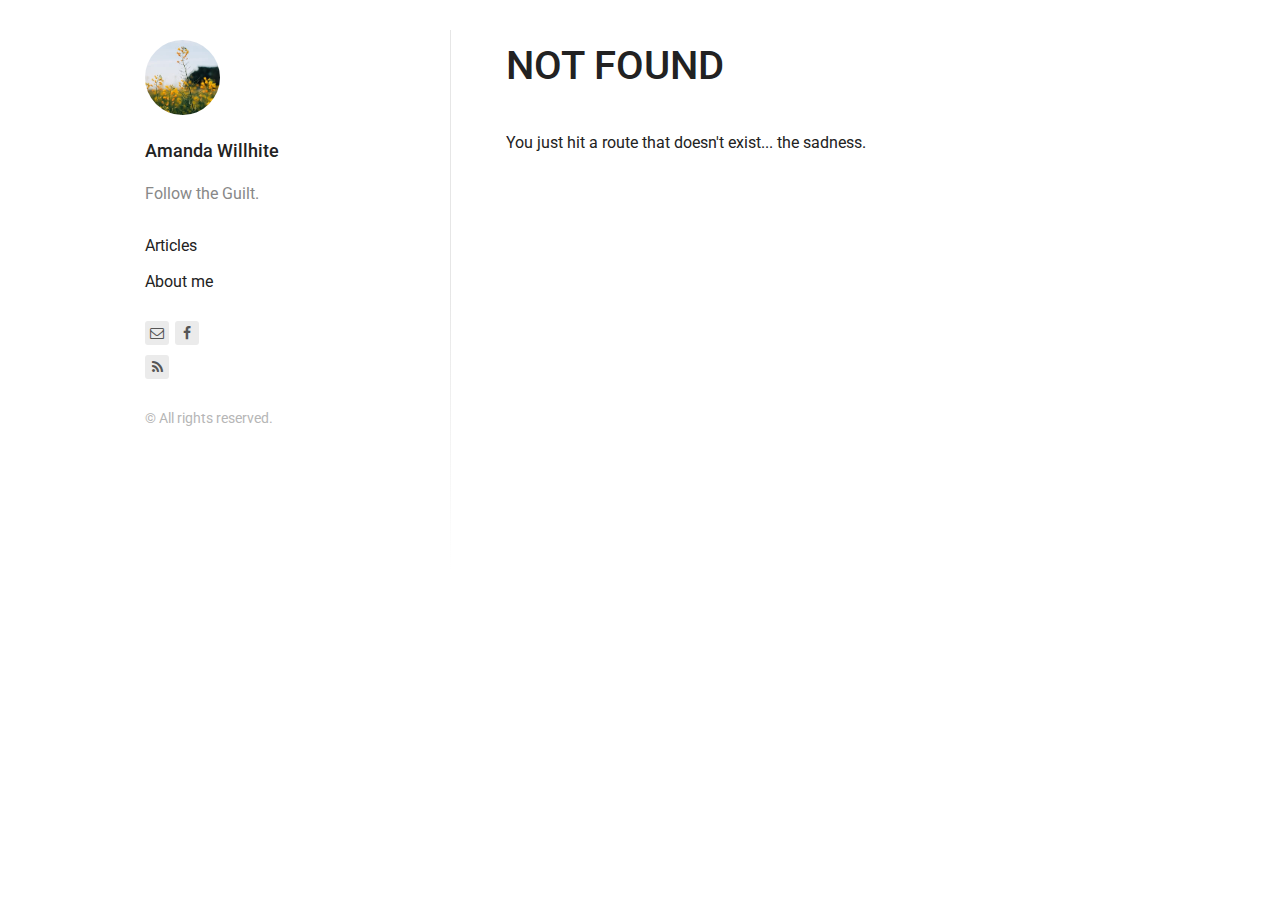
==== 404/index.html @ 4c02ae2e "Updates" ====
<!DOCTYPE html><html><head><meta charset="utf-8"/><meta http-equiv="x-ua-compatible" content="ie=edge"/><meta name="viewport" content="width=device-width, initial-scale=1, shrink-to-fit=no"/><link rel="preload" href="/component---src-layouts-index-jsx-59fed0589907d1fd8db8.js" as="script"/><link rel="preload" href="/component---src-pages-404-jsx-3d0441dd1a11b2f3a35b.js" as="script"/><link rel="preload" href="/path---404-a236658774c4dd2a526b.js" as="script"/><link rel="preload" href="/app-49858ddc0d5e77fc94d7.js" as="script"/><link rel="preload" href="/commons-ee6606a240a9266ef3b8.js" as="script"/><link rel="alternate" type="application/rss+xml" href="/rss.xml"/><link href="https://fonts.googleapis.com/css?family=Roboto:400,400i,500,700" rel="stylesheet"/><link rel="sitemap" type="application/xml" href="/sitemap.xml"/><title data-react-helmet="true">Blog by Amanda Willhite</title><link data-react-helmet="true" rel="icon" type="image/x-icon" href="/static/favicon.dc325cc8.ico"/><meta data-react-helmet="true" name="description" content="The blog of Amanda Willhite"/><style id="gatsby-inlined-css">/*! normalize.css v5.0.0 | MIT License | github.com/necolas/normalize.css */html{font-family:sans-serif;line-height:1.15;-ms-text-size-adjust:100%;-webkit-text-size-adjust:100%}body{margin:0}article,aside,footer,header,nav,section{display:block}h1{font-size:2em;margin:.67em 0}figcaption,figure,main{display:block}figure{margin:1em 2.5rem}hr{box-sizing:content-box;height:0;overflow:visible}pre{font-family:monospace,monospace;font-size:1em}a{background-color:transparent;-webkit-text-decoration-skip:objects}a:active,a:hover{outline-width:0}abbr[title]{border-bottom:none;text-decoration:underline;text-decoration:underline dotted}b,strong{font-weight:inherit;font-weight:bolder}code,kbd,samp{font-family:monospace,monospace;font-size:1em}dfn{font-style:italic}mark{background-color:#ff0;color:#000}small{font-size:80%}sub,sup{font-size:75%;line-height:0;position:relative;vertical-align:baseline}sub{bottom:-.25em}sup{top:-.5em}audio,video{display:inline-block}audio:not([controls]){display:none;height:0}img{border-style:none}svg:not(:root){overflow:hidden}button,input,optgroup,select,textarea{font-family:sans-serif;font-size:100%;line-height:1.15;margin:0}button,input{overflow:visible}button,select{text-transform:none}[type=reset],[type=submit],button,html [type=button]{-webkit-appearance:button}[type=button]::-moz-focus-inner,[type=reset]::-moz-focus-inner,[type=submit]::-moz-focus-inner,button::-moz-focus-inner{border-style:none;padding:0}[type=button]:-moz-focusring,[type=reset]:-moz-focusring,[type=submit]:-moz-focusring,button:-moz-focusring{outline:1px dotted ButtonText}fieldset{border:1px solid silver;margin:0 .125rem;padding:.35em .625em .75em}legend{box-sizing:border-box;color:inherit;display:table;max-width:100%;padding:0;white-space:normal}progress{display:inline-block;vertical-align:baseline}textarea{overflow:auto}[type=checkbox],[type=radio]{box-sizing:border-box;padding:0}[type=number]::-webkit-inner-spin-button,[type=number]::-webkit-outer-spin-button{height:auto}[type=search]{-webkit-appearance:textfield;outline-offset:-2px}[type=search]::-webkit-search-cancel-button,[type=search]::-webkit-search-decoration{-webkit-appearance:none}::-webkit-file-upload-button{-webkit-appearance:button;font:inherit}details,menu{display:block}summary{display:list-item}canvas{display:inline-block}[hidden],template{display:none}html{font-size:100}body{color:#222;line-height:1.625;font-size:1rem;-ms-text-size-adjust:100%;-webkit-text-size-adjust:100%;text-rendering:optimizeLegibility;-webkit-font-smoothing:antialiased;-moz-osx-font-smoothing:grayscale}body,h1,h2,h3,h4,h5,h6{font-family:Roboto,Helvetica Neue,Helvetica,Arial,sans-serif}h1,h2,h3,h4,h5,h6{font-weight:500}h1{font-size:2.5rem;line-height:3.25rem;margin-top:6.5rem;margin-bottom:1.625rem}h2{font-size:1.6875rem;line-height:2.4375rem}h2,h3{margin-top:3.25rem;margin-bottom:.8125rem}h3{font-size:1.375rem;line-height:1.625rem}h4{font-size:1.2rem;margin-top:2.4375rem}h4,h5{line-height:1.625rem;margin-bottom:.8125rem}h5,h6{font-size:1rem;margin-top:4.0625rem}h6{line-height:1.625rem;margin-bottom:.8125rem}img{max-width:100%;margin:inherit auto}hr,img{border:0;display:block}hr{color:#222;height:26px;margin:3.25rem auto;background-size:100% 26px;background-image:linear-gradient(180deg,transparent 1px,transparent 11px,#222 0,#222 15px,transparent 0,transparent 26px);width:6.25rem}a{color:#5d93ff;text-decoration:none}a:active,a:focus,a:hover{color:#f7a046}b,strong{font-weight:500}ul{list-style:square;margin-bottom:1.625rem}ul li{padding:0 .3125rem;margin-bottom:.625rem}p{line-height:1.625rem;margin-bottom:1.625rem}blockquote{padding:0;font-style:italic;text-align:center}figure{display:block;width:100%;height:auto}figcaption{line-height:1.21875rem;margin-top:.40625rem;color:#222;font-size:.875rem;font-style:italic;margin-bottom:0;text-align:center}.layout{max-width:66.875rem;margin-left:auto;margin-right:auto}.layout:after,.layout:before{content:"";display:table}.layout:after{clear:both}.content__inner{padding:1.5625rem 1.25rem}@media screen and (min-width:685px){figure.float-left,figure.float-right{max-width:19.375rem;padding:0 1.625rem}.float-right{float:right}.float-left{float:left}.content{width:calc(99.9% * 7/12 - 0.78125rem)}.content:nth-child(1n){float:left;margin-right:1.875rem;clear:none}.content:last-child{margin-right:0}.content:nth-child(12n){margin-right:0;float:right}.content:nth-child(12n+1){clear:both}.content__inner{padding:1.875rem 1.25rem}}@media screen and (min-width:960px){.content{width:calc(99.9% * 2/3 - 0.625rem)}.content:nth-child(1n){float:left;margin-right:1.875rem;clear:none}.content:last-child{margin-right:0}.content:nth-child(3n){margin-right:0;float:right}.content:nth-child(3n+1){clear:both}.content__inner{padding:2.5rem 2.1875rem}}code[class*=language-],pre[class*=language-]{color:#000;background:none;text-shadow:0 1px #fff;font-family:Consolas,Monaco,Andale Mono,Ubuntu Mono,monospace;text-align:left;white-space:pre;word-spacing:normal;word-break:normal;word-wrap:normal;line-height:1.5;-moz-tab-size:4;-o-tab-size:4;tab-size:4;-webkit-hyphens:none;-ms-hyphens:none;hyphens:none}code[class*=language-]::-moz-selection,code[class*=language-] ::-moz-selection,pre[class*=language-]::-moz-selection,pre[class*=language-] ::-moz-selection{text-shadow:none;background:#b3d4fc}code[class*=language-]::selection,code[class*=language-] ::selection,pre[class*=language-]::selection,pre[class*=language-] ::selection{text-shadow:none;background:#b3d4fc}@media print{code[class*=language-],pre[class*=language-]{text-shadow:none}}pre[class*=language-]{padding:1em;margin:.5em 0;overflow:auto}:not(pre)>code[class*=language-],pre[class*=language-]{background:#f5f2f0}:not(pre)>code[class*=language-]{padding:.1em;border-radius:.3em;white-space:normal}.token.cdata,.token.comment,.token.doctype,.token.prolog{color:#708090}.token.punctuation{color:#999}.namespace{opacity:.7}.token.boolean,.token.constant,.token.deleted,.token.number,.token.property,.token.symbol,.token.tag{color:#905}.token.attr-name,.token.builtin,.token.char,.token.inserted,.token.selector,.token.string{color:#690}.language-css .token.string,.style .token.string,.token.entity,.token.operator,.token.url{color:#a67f59;background:hsla(0,0%,100%,.5)}.token.atrule,.token.attr-value,.token.keyword{color:#07a}.token.function{color:#dd4a68}.token.important,.token.regex,.token.variable{color:#e90}.token.bold,.token.important{font-weight:700}.token.italic{font-style:italic}.token.entity{cursor:help}.tags__list-item-link{color:#222}.tags__list-item-link:focus,.tags__list-item-link:hover{color:#5d93ff;border-bottom:1px solid #5d93ff}.categories__list-item-link{color:#222}.categories__list-item-link:focus,.categories__list-item-link:hover{color:#5d93ff;border-bottom:1px solid #5d93ff}.menu{margin-bottom:1.625rem}.menu__list{list-style:none;padding:0;margin:0}.menu__list-item{padding:0;margin:.625rem 0}.menu__list-item-link{font-size:1rem;color:#222;font-weight:400;border:0}.menu__list-item-link:focus,.menu__list-item-link:hover{color:#5d93ff;border-bottom:1px solid #5d93ff}.menu__list-item-link--active{color:#222;border-bottom:1px solid #222}.links{margin-bottom:1.625rem}.links__list{display:-ms-flexbox;display:flex;list-style:none;padding:0;margin:.625rem -.1875rem}.links__list-item{padding:0;margin:0 .1875rem;height:24px;width:1.5rem;line-height:1.5rem;border-radius:.1875rem;text-align:center;background:#ebebeb}.links__list-item a{border:0}.links__list-item a i{font-size:.875rem;color:#555}.links__list-item a:focus i,.links__list-item a:hover i{color:#222}@font-face{font-family:fontello;src:url(/static/fontello.96eee913.eot);src:url(/static/fontello.96eee913.eot#iefix) format("embedded-opentype"),url(/static/fontello.07ad3c83.woff2) format("woff2"),url(/static/fontello.9aee3ebc.woff) format("woff"),url(/static/fontello.554de365.ttf) format("truetype"),url([data-uri]#fontello) format("svg");font-weight:400;font-style:normal}[class*=" icon-"]:before,[class^=icon-]:before{font-family:fontello;font-style:normal;font-weight:400;speak:none;display:inline-block;text-decoration:inherit;width:1em;margin-right:.2em;text-align:center;-webkit-font-feature-settings:normal;font-feature-settings:normal;font-variant:normal;text-transform:none;line-height:1em;margin-left:.2em;-webkit-font-smoothing:antialiased;-moz-osx-font-smoothing:grayscale}.icon-mail:before{content:"\E800"}.icon-twitter:before{content:"\F099"}.icon-facebook:before{content:"\F09A"}.icon-rss:before{content:"\F09E"}.icon-linkedin:before{content:"\F0E1"}.icon-github:before{content:"\F113"}.icon-stackoverflow:before{content:"\F16C"}.icon-instagram:before{content:"\F16D"}.icon-tumblr:before{content:"\F173"}.icon-dribbble:before{content:"\F17D"}.icon-skype:before{content:"\F17E"}.icon-vkontakte:before{content:"\F189"}.icon-slack:before{content:"\F198"}.icon-paper-plane:before{content:"\F1D8"}.icon-whatsapp:before{content:"\F232"}.icon-odnoklassniki:before{content:"\F263"}.sidebar{width:100%}.sidebar__inner{position:relative;padding:1.5625rem 1.25rem 0}.sidebar__author-photo{display:inline-block;margin-bottom:0;border-radius:50%;background-clip:padding-box}.sidebar__author-title{font-size:1.125rem;font-weight:500;line-height:1.82813rem;margin:.8125rem 0}.sidebar__author-title-link,.sidebar__author-title-link:focus,.sidebar__author-title-link:hover{color:#222}.sidebar__author-subtitle{color:#888;line-height:1.625rem;margin-bottom:1.625rem}.sidebar__copyright{color:#b6b6b6;font-size:.875rem}@media screen and (min-width:685px){.sidebar{width:calc(99.9% * 5/12 - 1.09375rem)}.sidebar:nth-child(1n){float:left;margin-right:1.875rem;clear:none}.sidebar:last-child{margin-right:0}.sidebar:nth-child(12n){margin-right:0;float:right}.sidebar:nth-child(12n+1){clear:both}.sidebar__inner{padding:1.875rem 1.25rem 0}.sidebar__inner:after{background:#e6e6e6;background:linear-gradient(180deg,#e6e6e6 0,#e6e6e6 48%,#fff);position:absolute;content:"";width:.0625rem;height:540px;top:30px;right:-10px;bottom:0}}@media screen and (min-width:960px){.sidebar{width:calc(99.9% * 1/3 - 1.25rem)}.sidebar:nth-child(1n){float:left;margin-right:1.875rem;clear:none}.sidebar:last-child{margin-right:0}.sidebar:nth-child(3n){margin-right:0;float:right}.sidebar:nth-child(3n+1){clear:both}.sidebar__inner{padding:2.5rem}}.page{margin-bottom:3.25rem}.page__title{font-size:2.5rem;font-weight:500;line-height:3.25rem;margin-top:0;margin-bottom:2.35625rem}.page__body{font-size:1rem;line-height:1.625rem;margin:0 0 1.625rem}.post-single__inner{max-width:59.0625rem;padding:0 .9375rem;margin:0 auto}.post-single__title{font-size:2rem;max-width:40rem;margin:1.625rem auto 0;font-weight:600;text-align:center;line-height:2.68125rem}.post-single__body figure{margin-bottom:1.625rem}.post-single__body figure blockquote{font-style:italic;text-align:center;margin-top:0;padding:1.625rem 0}.post-single__body figure blockquote p{max-width:40rem;font-size:1.6817rem;margin-top:0;margin-bottom:1.625rem;line-height:2.4375rem}.post-single__body a{text-decoration:underline}.post-single__body .gatsby-highlight{max-width:40rem;margin-left:.9375rem;margin-right:.9375rem;margin-bottom:1.625rem}.post-single__body :not(div){max-width:40rem;margin-left:auto;margin-right:auto}.post-single__footer{max-width:40rem;margin:1.625rem .9375rem 3.25rem;line-height:1.625rem}.post-single__footer-text a{text-decoration:underline}.post-single__date{max-width:40rem;margin-left:auto;margin-right:auto}.post-single__tags{margin-bottom:.8125rem}.post-single__tags-list{list-style:none;margin:0 -.3125rem;padding:0}.post-single__tags-list-item{display:inline-block;margin:.625rem .3125rem}.post-single__tags-list-item-link{background:#ebebeb;text-decoration:none;border:0;border-radius:.1875rem;color:#555;line-height:1.625;padding:.5rem 1rem}.post-single__tags-list-item-link:focus,.post-single__tags-list-item-link:hover{color:#222;background:#dfdfdf;border:0}.post-single__home-button{display:block;margin-left:auto;margin-right:auto;max-width:5.625rem;font-size:1rem;padding:0 1rem;height:35px;line-height:2.1875rem;text-align:center;color:#555;background:#ebebeb;font-weight:400;border-radius:.1875rem;margin-top:1.625rem}.post-single__home-button:focus,.post-single__home-button:hover{color:#222;background:#dfdfdf;border:0}@media screen and (min-width:685px){.post-single__body .gatsby-highlight,.post-single__footer{margin-left:auto;margin-right:auto}}@media screen and (min-width:960px){.post-single__inner{padding:0}.post-single__title{font-size:3rem;line-height:3.65625rem;margin-top:3.65625rem;margin-bottom:2.4375rem}.post-single__body,.post-single__body p{font-size:1.125rem;line-height:1.82813rem;margin-bottom:1.82813rem}.post-single__home-button{position:fixed;max-width:auto;margin:0;top:30px;left:30px}}.post{margin-bottom:2.03125rem}.post:last-child,.post__title{margin-bottom:.8125rem}.post__title{font-size:1.6875rem;line-height:2.4375rem;margin-top:0}.post__title-link{color:#222}.post__title-link:focus,.post__title-link:hover{color:#222;border-bottom:1px solid #222}.post__description{font-size:1rem;line-height:1.625rem;margin-bottom:1.21875rem}.post__meta-time{font-size:.875rem;color:#222;font-weight:500;text-transform:uppercase}.post__meta-divider{margin:0 .3125rem}.post__meta-category-link{font-size:.875rem;color:#f7a046;font-weight:500;text-transform:uppercase}.post__meta-category-link:focus,.post__meta-category-link:hover{color:#5d93ff}.post__readmore{font-size:1rem;color:#5d93ff}.post__readmore:focus,.post__readmore:hover{color:#5d93ff;border-bottom:1px solid #5d93ff}</style></head><body><div id="___gatsby"><div class="layout" data-reactroot="" data-reactid="1" data-react-checksum="-1156381548"><!-- react-empty: 2 --><div data-reactid="3"><div class="sidebar" data-reactid="4"><div class="sidebar__inner" data-reactid="5"><div class="sidebar__author" data-reactid="6"><div data-reactid="7"><a href="/" data-reactid="8"><img src="[data-uri]" class="sidebar__author-photo" width="75" height="75" alt="Amanda Willhite" data-reactid="9"/></a><h2 class="sidebar__author-title" data-reactid="10"><a class="sidebar__author-title-link" href="/" data-reactid="11">Amanda Willhite</a></h2><p class="sidebar__author-subtitle" data-reactid="12">Follow the Guilt.</p></div></div><div data-reactid="13"><nav class="menu" data-reactid="14"><ul class="menu__list" data-reactid="15"><li class="menu__list-item" data-reactid="16"><a class="menu__list-item-link" aria-current="false" href="/" data-reactid="17">Articles</a></li><li class="menu__list-item" data-reactid="18"><a class="menu__list-item-link" aria-current="false" href="/about/" data-reactid="19">About me</a></li></ul></nav><div class="links" data-reactid="20"><ul class="links__list" data-reactid="21"><li class="links__list-item" data-reactid="22"><a href="mailto:akowillhite@gmail.com" data-reactid="23"><i class="icon-mail" data-reactid="24"></i></a></li><li class="links__list-item" data-reactid="25"><a href="facebook:undefined" data-reactid="26"><i class="icon-facebook" data-reactid="27"></i></a></li></ul><ul class="links__list" data-reactid="28"><li class="links__list-item" data-reactid="29"><a href="#" data-reactid="30"><i class="icon-rss" data-reactid="31"></i></a></li></ul></div><p class="sidebar__copyright" data-reactid="32">© All rights reserved.</p></div></div></div><div class="content" data-reactid="33"><div class="content__inner" data-reactid="34"><div class="page" data-reactid="35"><h1 class="page__title" data-reactid="36">NOT FOUND</h1><div class="page__body" data-reactid="37"><p data-reactid="38">You just hit a route that doesn&#x27;t exist... the sadness.</p></div></div></div></div></div></div></div><script id="webpack-manifest">/*<![CDATA[*/window.webpackManifest={"231608221292675":"app-49858ddc0d5e77fc94d7.js","99219681209289":"component---node-modules-gatsby-plugin-offline-app-shell-js-5c4c5a0f7af9dc69d6d7.js","11305920230724":"component---src-templates-page-template-jsx-994fa15cdac2f9049e27.js","108009296967943":"component---src-templates-post-template-jsx-0e42b3032a4be4bf9a99.js","2638498282051":"component---src-templates-tag-template-jsx-ed5d90d698ceea63ea43.js","90179704293519":"component---src-templates-category-template-jsx-b755cb17ab99eccccdc1.js","183328146348521":"component---src-pages-404-jsx-3d0441dd1a11b2f3a35b.js","142542727794042":"component---src-pages-categories-jsx-07b22f9057a580d6db67.js","213534597649335":"component---src-pages-index-jsx-6c38fc1ad9979dc9d50f.js","36530248567819":"component---src-pages-tags-jsx-0324c42fc91a6f41d832.js","60335399758886":"path----557518bd178906f8d58a.js","210333531512890":"path---offline-plugin-app-shell-fallback-a0e39f21c11f6a62c5ab.js","273950069227526":"path---about-64acf2d6a925971d5677.js","184662623972074":"path---contact-f690fd6abd7958272b7f.js","111648807939877":"path---posts-words-ad3790437d092dbf12e9.js","159945684620191":"path---tags-buechner-ec8311b346e2b2a25c73.js","155343394731214":"path---tags-writing-bf2c39371470b81d1492.js","135921734400390":"path---categories-quotes-c6d55afc2fce9987c47d.js","254022195166212":"path---404-a236658774c4dd2a526b.js","30875753179511":"path---categories-a0e855bc73d81a0396d4.js","142629428675168":"path---index-6a1b9ada2144d680bf01.js","55702396619907":"path---tags-35f1bb8e9d6b05d6713c.js","178698757827068":"path---404-html-a236658774c4dd2a526b.js","79611799117203":"component---src-layouts-index-jsx-59fed0589907d1fd8db8.js"}/*]]>*/</script><script>
            
  
  if(true) {
    (function(i,s,o,g,r,a,m){i['GoogleAnalyticsObject']=r;i[r]=i[r]||function(){
    (i[r].q=i[r].q||[]).push(arguments)},i[r].l=1*new Date();a=s.createElement(o),
    m=s.getElementsByTagName(o)[0];a.async=1;a.src=g;m.parentNode.insertBefore(a,m)
    })(window,document,'script','https://www.google-analytics.com/analytics.js','ga');
  }
  if (typeof ga === "function") {
    ga('create', 'UA-73379983-2', 'auto');
      }
      </script><script>/*<![CDATA[*/!function(e,t,r){function n(){for(;d[0]&&"loaded"==d[0][f];)c=d.shift(),c[o]=!i.parentNode.insertBefore(c,i)}for(var s,a,c,d=[],i=e.scripts[0],o="onreadystatechange",f="readyState";s=r.shift();)a=e.createElement(t),"async"in i?(a.async=!1,e.head.appendChild(a)):i[f]?(d.push(a),a[o]=n):e.write("<"+t+' src="'+s+'" defer></'+t+">"),a.src=s}(document,"script",["/commons-ee6606a240a9266ef3b8.js","/app-49858ddc0d5e77fc94d7.js","/path---404-a236658774c4dd2a526b.js","/component---src-pages-404-jsx-3d0441dd1a11b2f3a35b.js","/component---src-layouts-index-jsx-59fed0589907d1fd8db8.js"])/*]]>*/</script></body></html>
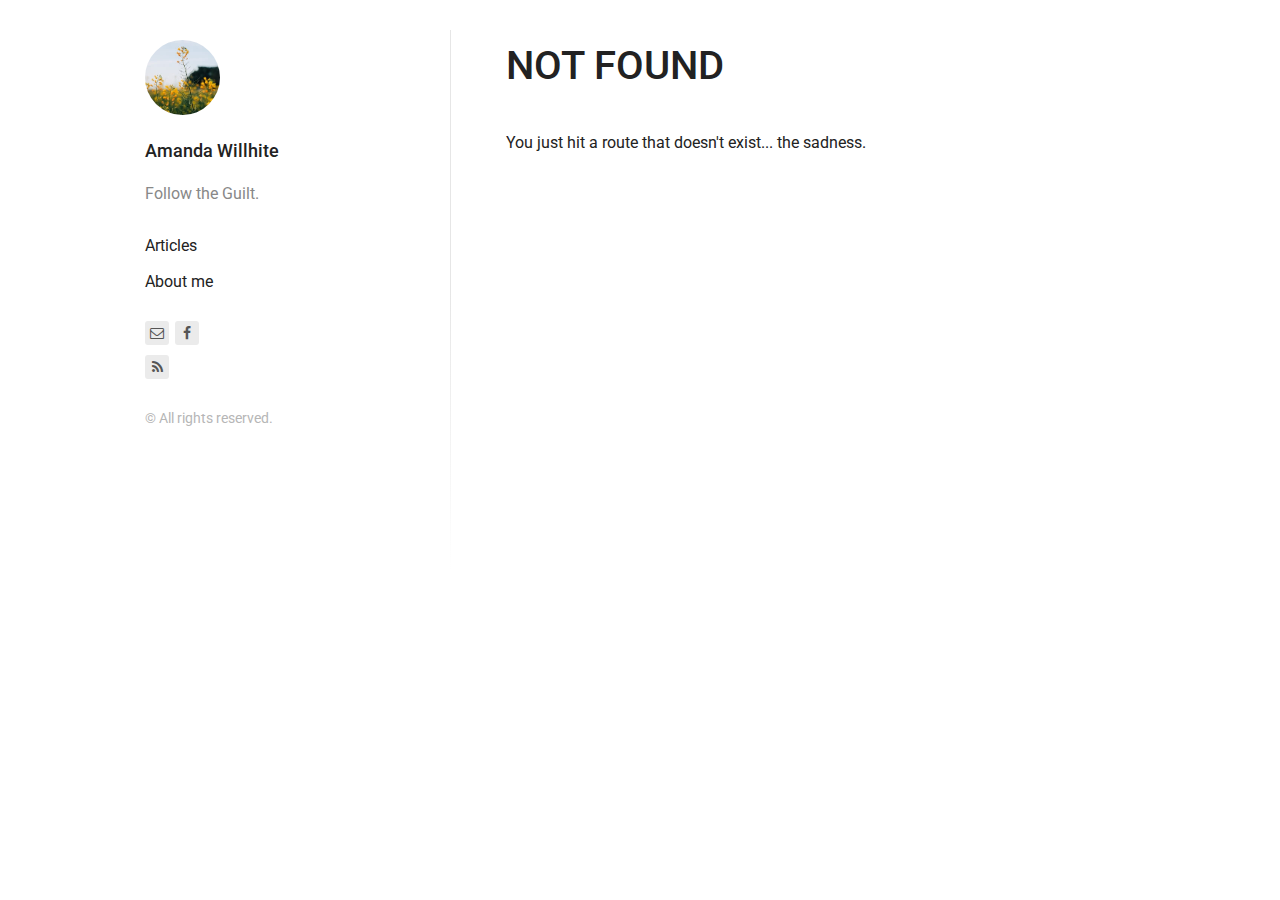
==== commit 5dcf6b81: "Updates" ====
--- a/404/index.html
+++ b/404/index.html
@@ -1,4 +1,4 @@
-<!DOCTYPE html><html><head><meta charset="utf-8"/><meta http-equiv="x-ua-compatible" content="ie=edge"/><meta name="viewport" content="width=device-width, initial-scale=1, shrink-to-fit=no"/><link rel="preload" href="/component---src-layouts-index-jsx-59fed0589907d1fd8db8.js" as="script"/><link rel="preload" href="/component---src-pages-404-jsx-3d0441dd1a11b2f3a35b.js" as="script"/><link rel="preload" href="/path---404-a236658774c4dd2a526b.js" as="script"/><link rel="preload" href="/app-49858ddc0d5e77fc94d7.js" as="script"/><link rel="preload" href="/commons-ee6606a240a9266ef3b8.js" as="script"/><link rel="alternate" type="application/rss+xml" href="/rss.xml"/><link href="https://fonts.googleapis.com/css?family=Roboto:400,400i,500,700" rel="stylesheet"/><link rel="sitemap" type="application/xml" href="/sitemap.xml"/><title data-react-helmet="true">Blog by Amanda Willhite</title><link data-react-helmet="true" rel="icon" type="image/x-icon" href="/static/favicon.dc325cc8.ico"/><meta data-react-helmet="true" name="description" content="The blog of Amanda Willhite"/><style id="gatsby-inlined-css">/*! normalize.css v5.0.0 | MIT License | github.com/necolas/normalize.css */html{font-family:sans-serif;line-height:1.15;-ms-text-size-adjust:100%;-webkit-text-size-adjust:100%}body{margin:0}article,aside,footer,header,nav,section{display:block}h1{font-size:2em;margin:.67em 0}figcaption,figure,main{display:block}figure{margin:1em 2.5rem}hr{box-sizing:content-box;height:0;overflow:visible}pre{font-family:monospace,monospace;font-size:1em}a{background-color:transparent;-webkit-text-decoration-skip:objects}a:active,a:hover{outline-width:0}abbr[title]{border-bottom:none;text-decoration:underline;text-decoration:underline dotted}b,strong{font-weight:inherit;font-weight:bolder}code,kbd,samp{font-family:monospace,monospace;font-size:1em}dfn{font-style:italic}mark{background-color:#ff0;color:#000}small{font-size:80%}sub,sup{font-size:75%;line-height:0;position:relative;vertical-align:baseline}sub{bottom:-.25em}sup{top:-.5em}audio,video{display:inline-block}audio:not([controls]){display:none;height:0}img{border-style:none}svg:not(:root){overflow:hidden}button,input,optgroup,select,textarea{font-family:sans-serif;font-size:100%;line-height:1.15;margin:0}button,input{overflow:visible}button,select{text-transform:none}[type=reset],[type=submit],button,html [type=button]{-webkit-appearance:button}[type=button]::-moz-focus-inner,[type=reset]::-moz-focus-inner,[type=submit]::-moz-focus-inner,button::-moz-focus-inner{border-style:none;padding:0}[type=button]:-moz-focusring,[type=reset]:-moz-focusring,[type=submit]:-moz-focusring,button:-moz-focusring{outline:1px dotted ButtonText}fieldset{border:1px solid silver;margin:0 .125rem;padding:.35em .625em .75em}legend{box-sizing:border-box;color:inherit;display:table;max-width:100%;padding:0;white-space:normal}progress{display:inline-block;vertical-align:baseline}textarea{overflow:auto}[type=checkbox],[type=radio]{box-sizing:border-box;padding:0}[type=number]::-webkit-inner-spin-button,[type=number]::-webkit-outer-spin-button{height:auto}[type=search]{-webkit-appearance:textfield;outline-offset:-2px}[type=search]::-webkit-search-cancel-button,[type=search]::-webkit-search-decoration{-webkit-appearance:none}::-webkit-file-upload-button{-webkit-appearance:button;font:inherit}details,menu{display:block}summary{display:list-item}canvas{display:inline-block}[hidden],template{display:none}html{font-size:100}body{color:#222;line-height:1.625;font-size:1rem;-ms-text-size-adjust:100%;-webkit-text-size-adjust:100%;text-rendering:optimizeLegibility;-webkit-font-smoothing:antialiased;-moz-osx-font-smoothing:grayscale}body,h1,h2,h3,h4,h5,h6{font-family:Roboto,Helvetica Neue,Helvetica,Arial,sans-serif}h1,h2,h3,h4,h5,h6{font-weight:500}h1{font-size:2.5rem;line-height:3.25rem;margin-top:6.5rem;margin-bottom:1.625rem}h2{font-size:1.6875rem;line-height:2.4375rem}h2,h3{margin-top:3.25rem;margin-bottom:.8125rem}h3{font-size:1.375rem;line-height:1.625rem}h4{font-size:1.2rem;margin-top:2.4375rem}h4,h5{line-height:1.625rem;margin-bottom:.8125rem}h5,h6{font-size:1rem;margin-top:4.0625rem}h6{line-height:1.625rem;margin-bottom:.8125rem}img{max-width:100%;margin:inherit auto}hr,img{border:0;display:block}hr{color:#222;height:26px;margin:3.25rem auto;background-size:100% 26px;background-image:linear-gradient(180deg,transparent 1px,transparent 11px,#222 0,#222 15px,transparent 0,transparent 26px);width:6.25rem}a{color:#5d93ff;text-decoration:none}a:active,a:focus,a:hover{color:#f7a046}b,strong{font-weight:500}ul{list-style:square;margin-bottom:1.625rem}ul li{padding:0 .3125rem;margin-bottom:.625rem}p{line-height:1.625rem;margin-bottom:1.625rem}blockquote{padding:0;font-style:italic;text-align:center}figure{display:block;width:100%;height:auto}figcaption{line-height:1.21875rem;margin-top:.40625rem;color:#222;font-size:.875rem;font-style:italic;margin-bottom:0;text-align:center}.layout{max-width:66.875rem;margin-left:auto;margin-right:auto}.layout:after,.layout:before{content:"";display:table}.layout:after{clear:both}.content__inner{padding:1.5625rem 1.25rem}@media screen and (min-width:685px){figure.float-left,figure.float-right{max-width:19.375rem;padding:0 1.625rem}.float-right{float:right}.float-left{float:left}.content{width:calc(99.9% * 7/12 - 0.78125rem)}.content:nth-child(1n){float:left;margin-right:1.875rem;clear:none}.content:last-child{margin-right:0}.content:nth-child(12n){margin-right:0;float:right}.content:nth-child(12n+1){clear:both}.content__inner{padding:1.875rem 1.25rem}}@media screen and (min-width:960px){.content{width:calc(99.9% * 2/3 - 0.625rem)}.content:nth-child(1n){float:left;margin-right:1.875rem;clear:none}.content:last-child{margin-right:0}.content:nth-child(3n){margin-right:0;float:right}.content:nth-child(3n+1){clear:both}.content__inner{padding:2.5rem 2.1875rem}}code[class*=language-],pre[class*=language-]{color:#000;background:none;text-shadow:0 1px #fff;font-family:Consolas,Monaco,Andale Mono,Ubuntu Mono,monospace;text-align:left;white-space:pre;word-spacing:normal;word-break:normal;word-wrap:normal;line-height:1.5;-moz-tab-size:4;-o-tab-size:4;tab-size:4;-webkit-hyphens:none;-ms-hyphens:none;hyphens:none}code[class*=language-]::-moz-selection,code[class*=language-] ::-moz-selection,pre[class*=language-]::-moz-selection,pre[class*=language-] ::-moz-selection{text-shadow:none;background:#b3d4fc}code[class*=language-]::selection,code[class*=language-] ::selection,pre[class*=language-]::selection,pre[class*=language-] ::selection{text-shadow:none;background:#b3d4fc}@media print{code[class*=language-],pre[class*=language-]{text-shadow:none}}pre[class*=language-]{padding:1em;margin:.5em 0;overflow:auto}:not(pre)>code[class*=language-],pre[class*=language-]{background:#f5f2f0}:not(pre)>code[class*=language-]{padding:.1em;border-radius:.3em;white-space:normal}.token.cdata,.token.comment,.token.doctype,.token.prolog{color:#708090}.token.punctuation{color:#999}.namespace{opacity:.7}.token.boolean,.token.constant,.token.deleted,.token.number,.token.property,.token.symbol,.token.tag{color:#905}.token.attr-name,.token.builtin,.token.char,.token.inserted,.token.selector,.token.string{color:#690}.language-css .token.string,.style .token.string,.token.entity,.token.operator,.token.url{color:#a67f59;background:hsla(0,0%,100%,.5)}.token.atrule,.token.attr-value,.token.keyword{color:#07a}.token.function{color:#dd4a68}.token.important,.token.regex,.token.variable{color:#e90}.token.bold,.token.important{font-weight:700}.token.italic{font-style:italic}.token.entity{cursor:help}.tags__list-item-link{color:#222}.tags__list-item-link:focus,.tags__list-item-link:hover{color:#5d93ff;border-bottom:1px solid #5d93ff}.categories__list-item-link{color:#222}.categories__list-item-link:focus,.categories__list-item-link:hover{color:#5d93ff;border-bottom:1px solid #5d93ff}.menu{margin-bottom:1.625rem}.menu__list{list-style:none;padding:0;margin:0}.menu__list-item{padding:0;margin:.625rem 0}.menu__list-item-link{font-size:1rem;color:#222;font-weight:400;border:0}.menu__list-item-link:focus,.menu__list-item-link:hover{color:#5d93ff;border-bottom:1px solid #5d93ff}.menu__list-item-link--active{color:#222;border-bottom:1px solid #222}.links{margin-bottom:1.625rem}.links__list{display:-ms-flexbox;display:flex;list-style:none;padding:0;margin:.625rem -.1875rem}.links__list-item{padding:0;margin:0 .1875rem;height:24px;width:1.5rem;line-height:1.5rem;border-radius:.1875rem;text-align:center;background:#ebebeb}.links__list-item a{border:0}.links__list-item a i{font-size:.875rem;color:#555}.links__list-item a:focus i,.links__list-item a:hover i{color:#222}@font-face{font-family:fontello;src:url(/static/fontello.96eee913.eot);src:url(/static/fontello.96eee913.eot#iefix) format("embedded-opentype"),url(/static/fontello.07ad3c83.woff2) format("woff2"),url(/static/fontello.9aee3ebc.woff) format("woff"),url(/static/fontello.554de365.ttf) format("truetype"),url([data-uri]#fontello) format("svg");font-weight:400;font-style:normal}[class*=" icon-"]:before,[class^=icon-]:before{font-family:fontello;font-style:normal;font-weight:400;speak:none;display:inline-block;text-decoration:inherit;width:1em;margin-right:.2em;text-align:center;-webkit-font-feature-settings:normal;font-feature-settings:normal;font-variant:normal;text-transform:none;line-height:1em;margin-left:.2em;-webkit-font-smoothing:antialiased;-moz-osx-font-smoothing:grayscale}.icon-mail:before{content:"\E800"}.icon-twitter:before{content:"\F099"}.icon-facebook:before{content:"\F09A"}.icon-rss:before{content:"\F09E"}.icon-linkedin:before{content:"\F0E1"}.icon-github:before{content:"\F113"}.icon-stackoverflow:before{content:"\F16C"}.icon-instagram:before{content:"\F16D"}.icon-tumblr:before{content:"\F173"}.icon-dribbble:before{content:"\F17D"}.icon-skype:before{content:"\F17E"}.icon-vkontakte:before{content:"\F189"}.icon-slack:before{content:"\F198"}.icon-paper-plane:before{content:"\F1D8"}.icon-whatsapp:before{content:"\F232"}.icon-odnoklassniki:before{content:"\F263"}.sidebar{width:100%}.sidebar__inner{position:relative;padding:1.5625rem 1.25rem 0}.sidebar__author-photo{display:inline-block;margin-bottom:0;border-radius:50%;background-clip:padding-box}.sidebar__author-title{font-size:1.125rem;font-weight:500;line-height:1.82813rem;margin:.8125rem 0}.sidebar__author-title-link,.sidebar__author-title-link:focus,.sidebar__author-title-link:hover{color:#222}.sidebar__author-subtitle{color:#888;line-height:1.625rem;margin-bottom:1.625rem}.sidebar__copyright{color:#b6b6b6;font-size:.875rem}@media screen and (min-width:685px){.sidebar{width:calc(99.9% * 5/12 - 1.09375rem)}.sidebar:nth-child(1n){float:left;margin-right:1.875rem;clear:none}.sidebar:last-child{margin-right:0}.sidebar:nth-child(12n){margin-right:0;float:right}.sidebar:nth-child(12n+1){clear:both}.sidebar__inner{padding:1.875rem 1.25rem 0}.sidebar__inner:after{background:#e6e6e6;background:linear-gradient(180deg,#e6e6e6 0,#e6e6e6 48%,#fff);position:absolute;content:"";width:.0625rem;height:540px;top:30px;right:-10px;bottom:0}}@media screen and (min-width:960px){.sidebar{width:calc(99.9% * 1/3 - 1.25rem)}.sidebar:nth-child(1n){float:left;margin-right:1.875rem;clear:none}.sidebar:last-child{margin-right:0}.sidebar:nth-child(3n){margin-right:0;float:right}.sidebar:nth-child(3n+1){clear:both}.sidebar__inner{padding:2.5rem}}.page{margin-bottom:3.25rem}.page__title{font-size:2.5rem;font-weight:500;line-height:3.25rem;margin-top:0;margin-bottom:2.35625rem}.page__body{font-size:1rem;line-height:1.625rem;margin:0 0 1.625rem}.post-single__inner{max-width:59.0625rem;padding:0 .9375rem;margin:0 auto}.post-single__title{font-size:2rem;max-width:40rem;margin:1.625rem auto 0;font-weight:600;text-align:center;line-height:2.68125rem}.post-single__body figure{margin-bottom:1.625rem}.post-single__body figure blockquote{font-style:italic;text-align:center;margin-top:0;padding:1.625rem 0}.post-single__body figure blockquote p{max-width:40rem;font-size:1.6817rem;margin-top:0;margin-bottom:1.625rem;line-height:2.4375rem}.post-single__body a{text-decoration:underline}.post-single__body .gatsby-highlight{max-width:40rem;margin-left:.9375rem;margin-right:.9375rem;margin-bottom:1.625rem}.post-single__body :not(div){max-width:40rem;margin-left:auto;margin-right:auto}.post-single__footer{max-width:40rem;margin:1.625rem .9375rem 3.25rem;line-height:1.625rem}.post-single__footer-text a{text-decoration:underline}.post-single__date{max-width:40rem;margin-left:auto;margin-right:auto}.post-single__tags{margin-bottom:.8125rem}.post-single__tags-list{list-style:none;margin:0 -.3125rem;padding:0}.post-single__tags-list-item{display:inline-block;margin:.625rem .3125rem}.post-single__tags-list-item-link{background:#ebebeb;text-decoration:none;border:0;border-radius:.1875rem;color:#555;line-height:1.625;padding:.5rem 1rem}.post-single__tags-list-item-link:focus,.post-single__tags-list-item-link:hover{color:#222;background:#dfdfdf;border:0}.post-single__home-button{display:block;margin-left:auto;margin-right:auto;max-width:5.625rem;font-size:1rem;padding:0 1rem;height:35px;line-height:2.1875rem;text-align:center;color:#555;background:#ebebeb;font-weight:400;border-radius:.1875rem;margin-top:1.625rem}.post-single__home-button:focus,.post-single__home-button:hover{color:#222;background:#dfdfdf;border:0}@media screen and (min-width:685px){.post-single__body .gatsby-highlight,.post-single__footer{margin-left:auto;margin-right:auto}}@media screen and (min-width:960px){.post-single__inner{padding:0}.post-single__title{font-size:3rem;line-height:3.65625rem;margin-top:3.65625rem;margin-bottom:2.4375rem}.post-single__body,.post-single__body p{font-size:1.125rem;line-height:1.82813rem;margin-bottom:1.82813rem}.post-single__home-button{position:fixed;max-width:auto;margin:0;top:30px;left:30px}}.post{margin-bottom:2.03125rem}.post:last-child,.post__title{margin-bottom:.8125rem}.post__title{font-size:1.6875rem;line-height:2.4375rem;margin-top:0}.post__title-link{color:#222}.post__title-link:focus,.post__title-link:hover{color:#222;border-bottom:1px solid #222}.post__description{font-size:1rem;line-height:1.625rem;margin-bottom:1.21875rem}.post__meta-time{font-size:.875rem;color:#222;font-weight:500;text-transform:uppercase}.post__meta-divider{margin:0 .3125rem}.post__meta-category-link{font-size:.875rem;color:#f7a046;font-weight:500;text-transform:uppercase}.post__meta-category-link:focus,.post__meta-category-link:hover{color:#5d93ff}.post__readmore{font-size:1rem;color:#5d93ff}.post__readmore:focus,.post__readmore:hover{color:#5d93ff;border-bottom:1px solid #5d93ff}</style></head><body><div id="___gatsby"><div class="layout" data-reactroot="" data-reactid="1" data-react-checksum="-1156381548"><!-- react-empty: 2 --><div data-reactid="3"><div class="sidebar" data-reactid="4"><div class="sidebar__inner" data-reactid="5"><div class="sidebar__author" data-reactid="6"><div data-reactid="7"><a href="/" data-reactid="8"><img src="[data-uri]" class="sidebar__author-photo" width="75" height="75" alt="Amanda Willhite" data-reactid="9"/></a><h2 class="sidebar__author-title" data-reactid="10"><a class="sidebar__author-title-link" href="/" data-reactid="11">Amanda Willhite</a></h2><p class="sidebar__author-subtitle" data-reactid="12">Follow the Guilt.</p></div></div><div data-reactid="13"><nav class="menu" data-reactid="14"><ul class="menu__list" data-reactid="15"><li class="menu__list-item" data-reactid="16"><a class="menu__list-item-link" aria-current="false" href="/" data-reactid="17">Articles</a></li><li class="menu__list-item" data-reactid="18"><a class="menu__list-item-link" aria-current="false" href="/about/" data-reactid="19">About me</a></li></ul></nav><div class="links" data-reactid="20"><ul class="links__list" data-reactid="21"><li class="links__list-item" data-reactid="22"><a href="mailto:akowillhite@gmail.com" data-reactid="23"><i class="icon-mail" data-reactid="24"></i></a></li><li class="links__list-item" data-reactid="25"><a href="facebook:undefined" data-reactid="26"><i class="icon-facebook" data-reactid="27"></i></a></li></ul><ul class="links__list" data-reactid="28"><li class="links__list-item" data-reactid="29"><a href="#" data-reactid="30"><i class="icon-rss" data-reactid="31"></i></a></li></ul></div><p class="sidebar__copyright" data-reactid="32">© All rights reserved.</p></div></div></div><div class="content" data-reactid="33"><div class="content__inner" data-reactid="34"><div class="page" data-reactid="35"><h1 class="page__title" data-reactid="36">NOT FOUND</h1><div class="page__body" data-reactid="37"><p data-reactid="38">You just hit a route that doesn&#x27;t exist... the sadness.</p></div></div></div></div></div></div></div><script id="webpack-manifest">/*<![CDATA[*/window.webpackManifest={"231608221292675":"app-49858ddc0d5e77fc94d7.js","99219681209289":"component---node-modules-gatsby-plugin-offline-app-shell-js-5c4c5a0f7af9dc69d6d7.js","11305920230724":"component---src-templates-page-template-jsx-994fa15cdac2f9049e27.js","108009296967943":"component---src-templates-post-template-jsx-0e42b3032a4be4bf9a99.js","2638498282051":"component---src-templates-tag-template-jsx-ed5d90d698ceea63ea43.js","90179704293519":"component---src-templates-category-template-jsx-b755cb17ab99eccccdc1.js","183328146348521":"component---src-pages-404-jsx-3d0441dd1a11b2f3a35b.js","142542727794042":"component---src-pages-categories-jsx-07b22f9057a580d6db67.js","213534597649335":"component---src-pages-index-jsx-6c38fc1ad9979dc9d50f.js","36530248567819":"component---src-pages-tags-jsx-0324c42fc91a6f41d832.js","60335399758886":"path----557518bd178906f8d58a.js","210333531512890":"path---offline-plugin-app-shell-fallback-a0e39f21c11f6a62c5ab.js","273950069227526":"path---about-64acf2d6a925971d5677.js","184662623972074":"path---contact-f690fd6abd7958272b7f.js","111648807939877":"path---posts-words-ad3790437d092dbf12e9.js","159945684620191":"path---tags-buechner-ec8311b346e2b2a25c73.js","155343394731214":"path---tags-writing-bf2c39371470b81d1492.js","135921734400390":"path---categories-quotes-c6d55afc2fce9987c47d.js","254022195166212":"path---404-a236658774c4dd2a526b.js","30875753179511":"path---categories-a0e855bc73d81a0396d4.js","142629428675168":"path---index-6a1b9ada2144d680bf01.js","55702396619907":"path---tags-35f1bb8e9d6b05d6713c.js","178698757827068":"path---404-html-a236658774c4dd2a526b.js","79611799117203":"component---src-layouts-index-jsx-59fed0589907d1fd8db8.js"}/*]]>*/</script><script>
+<!DOCTYPE html><html><head><meta charset="utf-8"/><meta http-equiv="x-ua-compatible" content="ie=edge"/><meta name="viewport" content="width=device-width, initial-scale=1, shrink-to-fit=no"/><link rel="preload" href="/component---src-layouts-index-jsx-59fed0589907d1fd8db8.js" as="script"/><link rel="preload" href="/component---src-pages-404-jsx-3d0441dd1a11b2f3a35b.js" as="script"/><link rel="preload" href="/path---404-b6e709e349365640ca27.js" as="script"/><link rel="preload" href="/app-f7a3608aaefabee223cb.js" as="script"/><link rel="preload" href="/commons-f6c9ba3c2bc84f342bf4.js" as="script"/><link rel="alternate" type="application/rss+xml" href="/rss.xml"/><link href="https://fonts.googleapis.com/css?family=Roboto:400,400i,500,700" rel="stylesheet"/><link rel="sitemap" type="application/xml" href="/sitemap.xml"/><title data-react-helmet="true">Blog by Amanda Willhite</title><link data-react-helmet="true" rel="icon" type="image/x-icon" href="/static/favicon.dc325cc8.ico"/><meta data-react-helmet="true" name="description" content="The blog of Amanda Willhite"/><style id="gatsby-inlined-css">/*! normalize.css v5.0.0 | MIT License | github.com/necolas/normalize.css */html{font-family:sans-serif;line-height:1.15;-ms-text-size-adjust:100%;-webkit-text-size-adjust:100%}body{margin:0}article,aside,footer,header,nav,section{display:block}h1{font-size:2em;margin:.67em 0}figcaption,figure,main{display:block}figure{margin:1em 2.5rem}hr{box-sizing:content-box;height:0;overflow:visible}pre{font-family:monospace,monospace;font-size:1em}a{background-color:transparent;-webkit-text-decoration-skip:objects}a:active,a:hover{outline-width:0}abbr[title]{border-bottom:none;text-decoration:underline;text-decoration:underline dotted}b,strong{font-weight:inherit;font-weight:bolder}code,kbd,samp{font-family:monospace,monospace;font-size:1em}dfn{font-style:italic}mark{background-color:#ff0;color:#000}small{font-size:80%}sub,sup{font-size:75%;line-height:0;position:relative;vertical-align:baseline}sub{bottom:-.25em}sup{top:-.5em}audio,video{display:inline-block}audio:not([controls]){display:none;height:0}img{border-style:none}svg:not(:root){overflow:hidden}button,input,optgroup,select,textarea{font-family:sans-serif;font-size:100%;line-height:1.15;margin:0}button,input{overflow:visible}button,select{text-transform:none}[type=reset],[type=submit],button,html [type=button]{-webkit-appearance:button}[type=button]::-moz-focus-inner,[type=reset]::-moz-focus-inner,[type=submit]::-moz-focus-inner,button::-moz-focus-inner{border-style:none;padding:0}[type=button]:-moz-focusring,[type=reset]:-moz-focusring,[type=submit]:-moz-focusring,button:-moz-focusring{outline:1px dotted ButtonText}fieldset{border:1px solid silver;margin:0 .125rem;padding:.35em .625em .75em}legend{box-sizing:border-box;color:inherit;display:table;max-width:100%;padding:0;white-space:normal}progress{display:inline-block;vertical-align:baseline}textarea{overflow:auto}[type=checkbox],[type=radio]{box-sizing:border-box;padding:0}[type=number]::-webkit-inner-spin-button,[type=number]::-webkit-outer-spin-button{height:auto}[type=search]{-webkit-appearance:textfield;outline-offset:-2px}[type=search]::-webkit-search-cancel-button,[type=search]::-webkit-search-decoration{-webkit-appearance:none}::-webkit-file-upload-button{-webkit-appearance:button;font:inherit}details,menu{display:block}summary{display:list-item}canvas{display:inline-block}[hidden],template{display:none}html{font-size:100}body{color:#222;line-height:1.625;font-size:1rem;-ms-text-size-adjust:100%;-webkit-text-size-adjust:100%;text-rendering:optimizeLegibility;-webkit-font-smoothing:antialiased;-moz-osx-font-smoothing:grayscale}body,h1,h2,h3,h4,h5,h6{font-family:Roboto,Helvetica Neue,Helvetica,Arial,sans-serif}h1,h2,h3,h4,h5,h6{font-weight:500}h1{font-size:2.5rem;line-height:3.25rem;margin-top:6.5rem;margin-bottom:1.625rem}h2{font-size:1.6875rem;line-height:2.4375rem}h2,h3{margin-top:3.25rem;margin-bottom:.8125rem}h3{font-size:1.375rem;line-height:1.625rem}h4{font-size:1.2rem;margin-top:2.4375rem}h4,h5{line-height:1.625rem;margin-bottom:.8125rem}h5,h6{font-size:1rem;margin-top:4.0625rem}h6{line-height:1.625rem;margin-bottom:.8125rem}img{border:0;max-width:100%;display:block;margin:inherit auto}.about .gatsby-resp-image-link{float:right;width:8rem;border-radius:9.375rem;overflow:hidden;margin-left:1.25rem}hr{border:0;color:#222;display:block;height:26px;margin:3.25rem auto;background-size:100% 26px;background-image:linear-gradient(180deg,transparent 1px,transparent 11px,#222 0,#222 15px,transparent 0,transparent 26px);width:6.25rem}a{color:#5d93ff;text-decoration:none}a:active,a:focus,a:hover{color:#f7a046}b,strong{font-weight:500}ul{list-style:square;margin-bottom:1.625rem}ul li{padding:0 .3125rem;margin-bottom:.625rem}p{line-height:1.625rem;margin-bottom:1.625rem}blockquote{padding:0;font-style:italic;text-align:center}figure{display:block;width:100%;height:auto}figcaption{line-height:1.21875rem;margin-top:.40625rem;color:#222;font-size:.875rem;font-style:italic;margin-bottom:0;text-align:center}.layout{max-width:66.875rem;margin-left:auto;margin-right:auto}.layout:after,.layout:before{content:"";display:table}.layout:after{clear:both}.content__inner,.siteFooter{padding:1.5625rem 1.25rem}@media screen and (min-width:685px){.siteFooter{display:none}}@media screen and (min-width:685px){figure.float-left,figure.float-right{max-width:19.375rem;padding:0 1.625rem}.float-right{float:right}.float-left{float:left}.content{width:calc(99.9% * 7/12 - 0.78125rem);margin-right:0!important}.content:nth-child(1n){float:left;margin-right:1.875rem;clear:none}.content:last-child{margin-right:0}.content:nth-child(12n){margin-right:0;float:right}.content:nth-child(12n+1){clear:both}.content__inner{padding:1.875rem 1.25rem}}@media screen and (min-width:960px){.content{width:calc(99.9% * 2/3 - 0.625rem);margin-right:0!important}.content:nth-child(1n){float:left;margin-right:1.875rem;clear:none}.content:last-child{margin-right:0}.content:nth-child(3n){margin-right:0;float:right}.content:nth-child(3n+1){clear:both}.content__inner{padding:2.5rem 2.1875rem}}code[class*=language-],pre[class*=language-]{color:#000;background:none;text-shadow:0 1px #fff;font-family:Consolas,Monaco,Andale Mono,Ubuntu Mono,monospace;text-align:left;white-space:pre;word-spacing:normal;word-break:normal;word-wrap:normal;line-height:1.5;-moz-tab-size:4;-o-tab-size:4;tab-size:4;-webkit-hyphens:none;-ms-hyphens:none;hyphens:none}code[class*=language-]::-moz-selection,code[class*=language-] ::-moz-selection,pre[class*=language-]::-moz-selection,pre[class*=language-] ::-moz-selection{text-shadow:none;background:#b3d4fc}code[class*=language-]::selection,code[class*=language-] ::selection,pre[class*=language-]::selection,pre[class*=language-] ::selection{text-shadow:none;background:#b3d4fc}@media print{code[class*=language-],pre[class*=language-]{text-shadow:none}}pre[class*=language-]{padding:1em;margin:.5em 0;overflow:auto}:not(pre)>code[class*=language-],pre[class*=language-]{background:#f5f2f0}:not(pre)>code[class*=language-]{padding:.1em;border-radius:.3em;white-space:normal}.token.cdata,.token.comment,.token.doctype,.token.prolog{color:#708090}.token.punctuation{color:#999}.namespace{opacity:.7}.token.boolean,.token.constant,.token.deleted,.token.number,.token.property,.token.symbol,.token.tag{color:#905}.token.attr-name,.token.builtin,.token.char,.token.inserted,.token.selector,.token.string{color:#690}.language-css .token.string,.style .token.string,.token.entity,.token.operator,.token.url{color:#a67f59;background:hsla(0,0%,100%,.5)}.token.atrule,.token.attr-value,.token.keyword{color:#07a}.token.function{color:#dd4a68}.token.important,.token.regex,.token.variable{color:#e90}.token.bold,.token.important{font-weight:700}.token.italic{font-style:italic}.token.entity{cursor:help}.tags__list-item-link{color:#222}.tags__list-item-link:focus,.tags__list-item-link:hover{color:#5d93ff;border-bottom:1px solid #5d93ff}.categories__list-item-link{color:#222}.categories__list-item-link:focus,.categories__list-item-link:hover{color:#5d93ff;border-bottom:1px solid #5d93ff}.menu{margin-bottom:1.625rem}.menu__list{list-style:none;padding:0;margin:0}.menu__list-item{padding:0;margin:.625rem 0}.menu__list-item-link{font-size:1rem;color:#222;font-weight:400;border:0}.menu__list-item-link:focus,.menu__list-item-link:hover{color:#5d93ff;border-bottom:1px solid #5d93ff}.menu__list-item-link--active{color:#222;border-bottom:1px solid #222}.links{margin-bottom:1.625rem}.links__list{display:-ms-flexbox;display:flex;list-style:none;padding:0;margin:.625rem -.1875rem}.links__list-item{padding:0;margin:0 .1875rem;height:24px;width:1.5rem;line-height:1.5rem;border-radius:.1875rem;text-align:center;background:#ebebeb}.links__list-item a{border:0}.links__list-item a i{font-size:.875rem;color:#555}.links__list-item a:focus i,.links__list-item a:hover i{color:#222}.sidebarLinks .links,.sidebarLinks .sidebar__copyright{display:none}@media screen and (min-width:685px){.sidebarLinks .links,.sidebarLinks .sidebar__copyright{display:block}}@font-face{font-family:fontello;src:url(/static/fontello.96eee913.eot);src:url(/static/fontello.96eee913.eot#iefix) format("embedded-opentype"),url(/static/fontello.07ad3c83.woff2) format("woff2"),url(/static/fontello.9aee3ebc.woff) format("woff"),url(/static/fontello.554de365.ttf) format("truetype"),url([data-uri]#fontello) format("svg");font-weight:400;font-style:normal}[class*=" icon-"]:before,[class^=icon-]:before{font-family:fontello;font-style:normal;font-weight:400;speak:none;display:inline-block;text-decoration:inherit;width:1em;margin-right:.2em;text-align:center;-webkit-font-feature-settings:normal;font-feature-settings:normal;font-variant:normal;text-transform:none;line-height:1em;margin-left:.2em;-webkit-font-smoothing:antialiased;-moz-osx-font-smoothing:grayscale}.icon-mail:before{content:"\E800"}.icon-twitter:before{content:"\F099"}.icon-facebook:before{content:"\F09A"}.icon-rss:before{content:"\F09E"}.icon-linkedin:before{content:"\F0E1"}.icon-github:before{content:"\F113"}.icon-stackoverflow:before{content:"\F16C"}.icon-instagram:before{content:"\F16D"}.icon-tumblr:before{content:"\F173"}.icon-dribbble:before{content:"\F17D"}.icon-skype:before{content:"\F17E"}.icon-vkontakte:before{content:"\F189"}.icon-slack:before{content:"\F198"}.icon-paper-plane:before{content:"\F1D8"}.icon-whatsapp:before{content:"\F232"}.icon-odnoklassniki:before{content:"\F263"}.sidebar{width:100%}.sidebar__inner{position:relative;padding:1.5625rem 1.25rem 0}.sidebar__author-photo{display:inline-block;margin-bottom:0;border-radius:50%;background-clip:padding-box}.sidebar__author-title{font-size:1.125rem;font-weight:500;line-height:1.82813rem;margin:.8125rem 0}.sidebar__author-title-link,.sidebar__author-title-link:focus,.sidebar__author-title-link:hover{color:#222}.sidebar__author-subtitle{color:#888;line-height:1.625rem;margin-bottom:1.625rem}.sidebar__copyright{color:#b6b6b6;font-size:.875rem}@media screen and (min-width:685px){.sidebar{width:calc(99.9% * 5/12 - 1.09375rem)}.sidebar:nth-child(1n){float:left;margin-right:1.875rem;clear:none}.sidebar:last-child{margin-right:0}.sidebar:nth-child(12n){margin-right:0;float:right}.sidebar:nth-child(12n+1){clear:both}.sidebar__inner{padding:1.875rem 1.25rem 0}.sidebar__inner:after{background:#e6e6e6;background:linear-gradient(180deg,#e6e6e6 0,#e6e6e6 48%,#fff);position:absolute;content:"";width:.0625rem;height:540px;top:30px;right:-10px;bottom:0}}@media screen and (min-width:960px){.sidebar{width:calc(99.9% * 1/3 - 1.25rem)}.sidebar:nth-child(1n){float:left;margin-right:1.875rem;clear:none}.sidebar:last-child{margin-right:0}.sidebar:nth-child(3n){margin-right:0;float:right}.sidebar:nth-child(3n+1){clear:both}.sidebar__inner{padding:2.5rem}}.page{margin-bottom:3.25rem}.page__title{font-size:2.5rem;font-weight:500;line-height:3.25rem;margin-top:0;margin-bottom:2.35625rem}.page__body{font-size:1rem;line-height:1.625rem;margin:0 0 1.625rem}.post-single__inner{max-width:59.0625rem;padding:0 .9375rem;margin:0 auto}.post-single__title{font-size:2rem;max-width:40rem;margin:1.625rem auto 0;font-weight:600;text-align:center;line-height:2.68125rem}.post-single__body figure{margin-bottom:1.625rem}.post-single__body figure blockquote{font-style:italic;text-align:center;margin-top:0;padding:1.625rem 0}.post-single__body figure blockquote p{max-width:40rem;font-size:1.6817rem;margin-top:0;margin-bottom:1.625rem;line-height:2.4375rem}.post-single__body a{text-decoration:underline}.post-single__body .gatsby-highlight{max-width:40rem;margin-left:.9375rem;margin-right:.9375rem;margin-bottom:1.625rem}.post-single__body :not(div){max-width:40rem;margin-left:auto;margin-right:auto}.post-single__footer{max-width:40rem;margin:1.625rem .9375rem 3.25rem;line-height:1.625rem}.post-single__footer-text a{text-decoration:underline}.post-single__date{max-width:40rem;margin-left:auto;margin-right:auto}.post-single__tags{margin-bottom:.8125rem}.post-single__tags-list{list-style:none;margin:0 -.3125rem;padding:0}.post-single__tags-list-item{display:inline-block;margin:.625rem .3125rem}.post-single__tags-list-item-link{background:#ebebeb;text-decoration:none;border:0;border-radius:.1875rem;color:#555;line-height:1.625;padding:.5rem 1rem}.post-single__tags-list-item-link:focus,.post-single__tags-list-item-link:hover{color:#222;background:#dfdfdf;border:0}.post-single__home-button{display:block;margin-left:auto;margin-right:auto;max-width:5.625rem;font-size:1rem;padding:0 1rem;height:35px;line-height:2.1875rem;text-align:center;color:#555;background:#ebebeb;font-weight:400;border-radius:.1875rem;margin-top:1.625rem}.post-single__home-button:focus,.post-single__home-button:hover{color:#222;background:#dfdfdf;border:0}@media screen and (min-width:685px){.post-single__body .gatsby-highlight,.post-single__footer{margin-left:auto;margin-right:auto}}@media screen and (min-width:960px){.post-single__inner{padding:0}.post-single__title{font-size:3rem;line-height:3.65625rem;margin-top:3.65625rem;margin-bottom:2.4375rem}.post-single__body,.post-single__body p{font-size:1.125rem;line-height:1.82813rem;margin-bottom:1.82813rem}.post-single__home-button{position:fixed;max-width:auto;margin:0;top:30px;left:30px}}.post{margin-bottom:2.03125rem}.post:last-child,.post__title{margin-bottom:.8125rem}.post__title{font-size:1.6875rem;line-height:2.4375rem;margin-top:0}.post__title-link{color:#222}.post__title-link:focus,.post__title-link:hover{color:#222;border-bottom:1px solid #222}.post__description{font-size:1rem;line-height:1.625rem;margin-bottom:1.21875rem}.post__meta-time{font-size:.875rem;color:#222;font-weight:500;text-transform:uppercase}.post__meta-divider{margin:0 .3125rem}.post__meta-category-link{font-size:.875rem;color:#f7a046;font-weight:500;text-transform:uppercase}.post__meta-category-link:focus,.post__meta-category-link:hover{color:#5d93ff}.post__readmore{font-size:1rem;color:#5d93ff}.post__readmore:focus,.post__readmore:hover{color:#5d93ff;border-bottom:1px solid #5d93ff}</style></head><body><div id="___gatsby"><div class="layout" data-reactroot="" data-reactid="1" data-react-checksum="1134696262"><!-- react-empty: 2 --><div data-reactid="3"><div class="sidebar" data-reactid="4"><div class="sidebar__inner" data-reactid="5"><div class="sidebar__author" data-reactid="6"><div data-reactid="7"><a href="/" data-reactid="8"><img src="[data-uri]" class="sidebar__author-photo" width="75" height="75" alt="Amanda Willhite" data-reactid="9"/></a><h2 class="sidebar__author-title" data-reactid="10"><a class="sidebar__author-title-link" href="/" data-reactid="11">Amanda Willhite</a></h2><p class="sidebar__author-subtitle" data-reactid="12">Follow the Guilt.</p></div></div><div class="sidebarLinks" data-reactid="13"><nav class="menu" data-reactid="14"><ul class="menu__list" data-reactid="15"><li class="menu__list-item" data-reactid="16"><a class="menu__list-item-link" aria-current="false" href="/" data-reactid="17">Articles</a></li><li class="menu__list-item" data-reactid="18"><a class="menu__list-item-link" aria-current="false" href="/about/" data-reactid="19">About me</a></li></ul></nav><div class="links" data-reactid="20"><ul class="links__list" data-reactid="21"><li class="links__list-item" data-reactid="22"><a href="mailto:akowillhite@gmail.com" data-reactid="23"><i class="icon-mail" data-reactid="24"></i></a></li><li class="links__list-item" data-reactid="25"><a href="https://www.facebook.com/amandakwillhite" data-reactid="26"><i class="icon-facebook" data-reactid="27"></i></a></li></ul><ul class="links__list" data-reactid="28"><li class="links__list-item" data-reactid="29"><a href="/rss.xml" data-reactid="30"><i class="icon-rss" data-reactid="31"></i></a></li></ul></div><p class="sidebar__copyright" data-reactid="32">© All rights reserved.</p></div></div></div><div class="content" data-reactid="33"><div class="content__inner" data-reactid="34"><div class="page" data-reactid="35"><h1 class="page__title" data-reactid="36">NOT FOUND</h1><div class="page__body" data-reactid="37"><p data-reactid="38">You just hit a route that doesn&#x27;t exist... the sadness.</p></div></div></div></div></div></div></div><script id="webpack-manifest">/*<![CDATA[*/window.webpackManifest={"231608221292675":"app-f7a3608aaefabee223cb.js","99219681209289":"component---node-modules-gatsby-plugin-offline-app-shell-js-5c4c5a0f7af9dc69d6d7.js","11305920230724":"component---src-templates-page-template-jsx-54c4dbc84f33f734e1a1.js","108009296967943":"component---src-templates-post-template-jsx-0e42b3032a4be4bf9a99.js","2638498282051":"component---src-templates-tag-template-jsx-ed5d90d698ceea63ea43.js","90179704293519":"component---src-templates-category-template-jsx-b755cb17ab99eccccdc1.js","183328146348521":"component---src-pages-404-jsx-3d0441dd1a11b2f3a35b.js","142542727794042":"component---src-pages-categories-jsx-07b22f9057a580d6db67.js","213534597649335":"component---src-pages-index-jsx-8474b53d7c447761d3c1.js","36530248567819":"component---src-pages-tags-jsx-0324c42fc91a6f41d832.js","60335399758886":"path----557518bd178906f8d58a.js","210333531512890":"path---offline-plugin-app-shell-fallback-a0e39f21c11f6a62c5ab.js","184662623972074":"path---contact-1f75f599958667efcd1b.js","111648807939877":"path---posts-words-9ae8d3d365ca156b6ec4.js","159945684620191":"path---tags-buechner-8d71a4fb7ab92c933582.js","155343394731214":"path---tags-writing-ca472a2b25db88423e99.js","135921734400390":"path---categories-quotes-13b4d3cbd1164d1121cb.js","273950069227526":"path---about-ba1e103c2cd73fc78c47.js","254022195166212":"path---404-b6e709e349365640ca27.js","30875753179511":"path---categories-f534d9cc6165e768005a.js","142629428675168":"path---index-57867dc459d0ca512568.js","55702396619907":"path---tags-ba273349a3b26f749df2.js","178698757827068":"path---404-html-b6e709e349365640ca27.js","79611799117203":"component---src-layouts-index-jsx-59fed0589907d1fd8db8.js"}/*]]>*/</script><script>
             
   
   if(true) {
@@ -10,4 +10,4 @@
   if (typeof ga === "function") {
     ga('create', 'UA-73379983-2', 'auto');
       }
-      </script><script>/*<![CDATA[*/!function(e,t,r){function n(){for(;d[0]&&"loaded"==d[0][f];)c=d.shift(),c[o]=!i.parentNode.insertBefore(c,i)}for(var s,a,c,d=[],i=e.scripts[0],o="onreadystatechange",f="readyState";s=r.shift();)a=e.createElement(t),"async"in i?(a.async=!1,e.head.appendChild(a)):i[f]?(d.push(a),a[o]=n):e.write("<"+t+' src="'+s+'" defer></'+t+">"),a.src=s}(document,"script",["/commons-ee6606a240a9266ef3b8.js","/app-49858ddc0d5e77fc94d7.js","/path---404-a236658774c4dd2a526b.js","/component---src-pages-404-jsx-3d0441dd1a11b2f3a35b.js","/component---src-layouts-index-jsx-59fed0589907d1fd8db8.js"])/*]]>*/</script></body></html>+      </script><script>/*<![CDATA[*/!function(e,t,r){function n(){for(;d[0]&&"loaded"==d[0][f];)c=d.shift(),c[o]=!i.parentNode.insertBefore(c,i)}for(var s,a,c,d=[],i=e.scripts[0],o="onreadystatechange",f="readyState";s=r.shift();)a=e.createElement(t),"async"in i?(a.async=!1,e.head.appendChild(a)):i[f]?(d.push(a),a[o]=n):e.write("<"+t+' src="'+s+'" defer></'+t+">"),a.src=s}(document,"script",["/commons-f6c9ba3c2bc84f342bf4.js","/app-f7a3608aaefabee223cb.js","/path---404-b6e709e349365640ca27.js","/component---src-pages-404-jsx-3d0441dd1a11b2f3a35b.js","/component---src-layouts-index-jsx-59fed0589907d1fd8db8.js"])/*]]>*/</script></body></html>